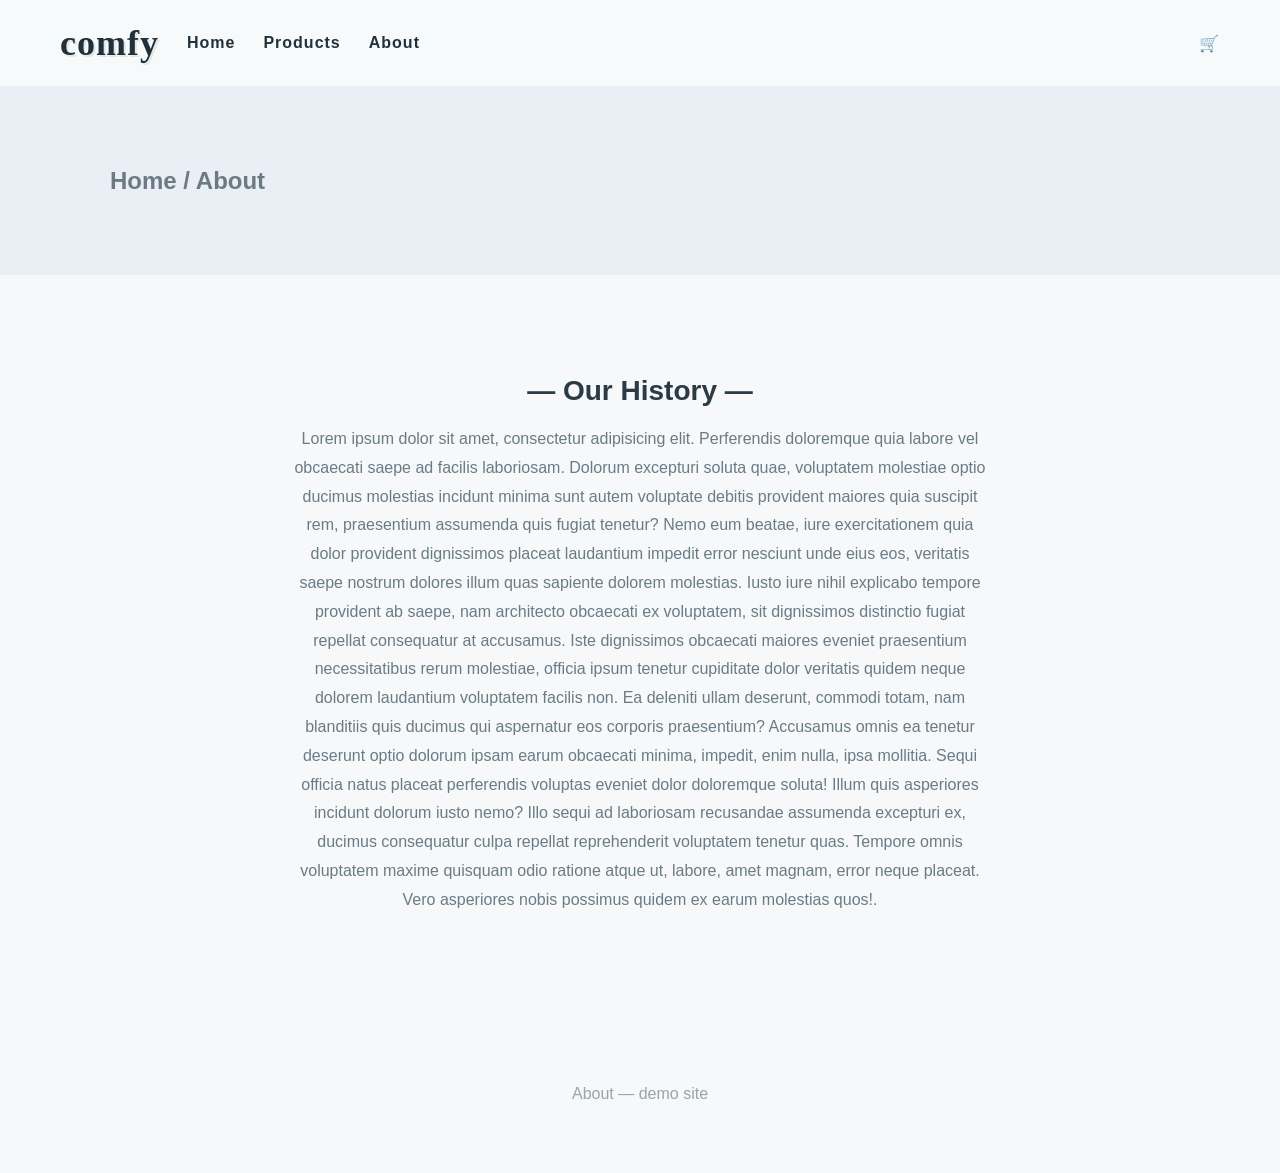
==== about.html @ 80df41ef "first commit" ====
<!DOCTYPE html>
<html lang="en">
<head>
    <meta charset="utf-8">
    <meta name="viewport" content="width=device-width,initial-scale=1">
    <title>Comfy — About</title>
    <link rel="stylesheet" href="exercise1.css">
</head>
<body>
    <header class="navbar">
        <div class="nav-left">
            <a href="index.html" class="brand">comfy</a>
            <a href="index.html">Home</a>
            <a href="products.html">Products</a>
            <a href="about.html">About</a>
        </div>
        <div class="nav-right">
            <a href="#">🛒</a>
        </div>
    </header>

    <section style="background:#e9eff4;padding:40px 0">
        <div class="container">
            <h2 style="color:#6b7b85">Home / About</h2>
        </div>
    </section>

    <section class="about-center">
        <div class="container">
            <h3 class="section-title">— Our History —</h3>
            <p class="lead">Lorem ipsum dolor sit amet, consectetur adipisicing elit. Perferendis doloremque quia labore vel obcaecati saepe ad facilis laboriosam. Dolorum excepturi soluta quae, voluptatem molestiae optio ducimus molestias incidunt minima sunt autem voluptate debitis provident maiores quia suscipit rem, praesentium assumenda quis fugiat tenetur? Nemo eum beatae, iure exercitationem quia dolor provident dignissimos placeat laudantium impedit error nesciunt unde eius eos, veritatis saepe nostrum dolores illum quas sapiente dolorem molestias. Iusto iure nihil explicabo tempore provident ab saepe, nam architecto obcaecati ex voluptatem, sit dignissimos distinctio fugiat repellat consequatur at accusamus. Iste dignissimos obcaecati maiores eveniet praesentium necessitatibus rerum molestiae, officia ipsum tenetur cupiditate dolor veritatis quidem neque dolorem laudantium voluptatem facilis non. Ea deleniti ullam deserunt, commodi totam, nam blanditiis quis ducimus qui aspernatur eos corporis praesentium? Accusamus omnis ea tenetur deserunt optio dolorum ipsam earum obcaecati minima, impedit, enim nulla, ipsa mollitia. Sequi officia natus placeat perferendis voluptas eveniet dolor doloremque soluta! Illum quis asperiores incidunt dolorum iusto nemo? Illo sequi ad laboriosam recusandae assumenda excepturi ex, ducimus consequatur culpa repellat reprehenderit voluptatem tenetur quas. Tempore omnis voluptatem maxime quisquam odio ratione atque ut, labore, amet magnam, error neque placeat. Vero asperiores nobis possimus quidem ex earum molestias quos!.</p>
        </div>
    </section>

    <footer class="footer">
        <div class="container">About — demo site</div>
    </footer>
</body>
</html>
---- exercise1.css ----
/* Basic reset and layout */
*{box-sizing:border-box;margin:0;padding:0}
html,body{font-family:Arial, Helvetica, sans-serif;color:#2b3b45;background:#f6f8f9}
a{text-decoration:none;color:inherit}
/* Navbar */
.navbar{display:flex;justify-content:space-between;align-items:center;padding:22px 60px;background:#f7fafb;border-bottom:1px solid #e6eef3}
.nav-left,.nav-right{display:flex;gap:28px;align-items:center}
.nav-left a,.nav-right a{color:#21313a;font-weight:600;letter-spacing:1px}
.brand{font-family:Georgia, 'Times New Roman', serif;font-size:36px;color:#14333e;text-shadow:2px 2px 0 rgba(0,0,0,0.08)}
.container{max-width:1100px;margin:40px auto;padding:0 20px}
/* Hero */
.hero{background-image:url('images (13).jpg');background-size:cover;background-position:center;color:white;padding:100px 0;text-align:center}
.hero h1{font-size:64px;font-family:'Segoe Script', 'Brush Script MT', cursive;margin-bottom:10px}
.hero p{font-size:22px;opacity:0.95}
.btn{display:inline-block;background:#c86b3a;color:white;padding:10px 18px;border-radius:6px;margin-top:18px}
/* Featured */
.featured{background:#f1f6f8;padding:60px 0}
.cards{display:flex;gap:30px;justify-content:center}
.card{background:white;border-radius:6px;overflow:hidden;width:280px;text-align:center;padding-bottom:18px;box-shadow:0 6px 14px rgba(15,25,30,0.05)}
.card img{width:100%;height:160px;object-fit:cover}
.card h4{padding:12px 10px;color:#6b7b85}
.price{color:#173039;font-weight:700}
/* Products page grid */
.grid{display:grid;grid-template-columns:240px 1fr;gap:30px}
.sidebar{background:transparent;padding-top:10px}
.search{background:#e9f0f4;padding:10px;border-radius:4px;margin-bottom:18px}
.product-grid{display:grid;grid-template-columns:repeat(3,1fr);gap:26px}
.product{background:white;border-radius:6px;padding:12px;text-align:center;box-shadow:0 6px 14px rgba(15,25,30,0.03)}
.product img{width:100%;height:160px;object-fit:cover;border-radius:4px}
.product h5{margin-top:12px;color:#6b7b85}
.product .price{margin-top:8px}
/* Single product */
.product-detail{display:flex;gap:60px;align-items:flex-start;padding:40px 0}
.product-detail img{width:520px;height:360px;object-fit:cover;border-radius:6px}
.product-info h2{font-size:36px;margin-bottom:6px}
.muted{color:#9aa7b0;letter-spacing:1px}
.color-dots{display:flex;gap:8px;margin:12px 0}
.dot{width:12px;height:12px;border-radius:50%}
.dot.dark{background:#1c1c1c}
.dot.maroon{background:#6a1820}
.add{background:#c86b3a;color:white;padding:10px 14px;border-radius:6px;margin-top:18px;display:inline-block}
/* About */
.about-center{text-align:center;padding:60px 0}
.section-title{font-size:28px;margin-bottom:18px}
.lead{max-width:700px;margin:0 auto;color:#6b7b85;line-height:1.8}
/* Footer */
.footer{padding:30px 0;text-align:center;color:#98a5ac}
/* Responsive */
@media(max-width:900px){.cards{flex-direction:column;align-items:center}.product-grid{grid-template-columns:repeat(2,1fr)}.grid{grid-template-columns:1fr}.product-detail{flex-direction:column;align-items:center}.product-detail img{width:100%;height:auto}}
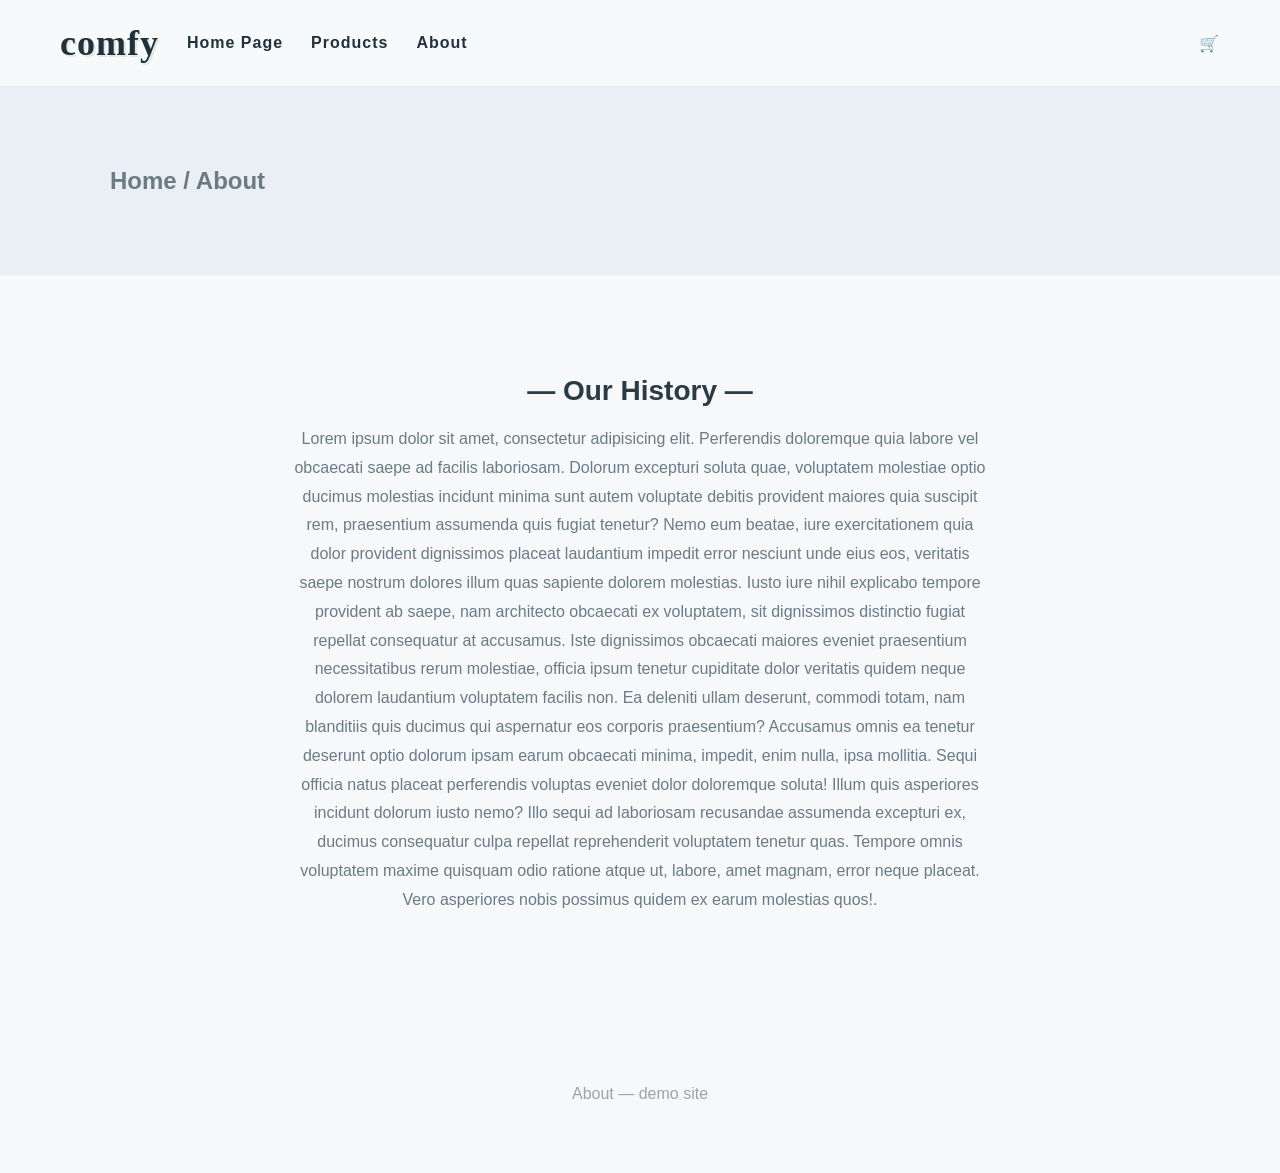
==== commit 319e10a1: "Update Home link text to "Home Page" for clarity" ====
--- a/about.html
+++ b/about.html
@@ -10,7 +10,7 @@
     <header class="navbar">
         <div class="nav-left">
             <a href="index.html" class="brand">comfy</a>
-            <a href="index.html">Home</a>
+            <a href="index.html">Home Page</a>
             <a href="products.html">Products</a>
             <a href="about.html">About</a>
         </div>
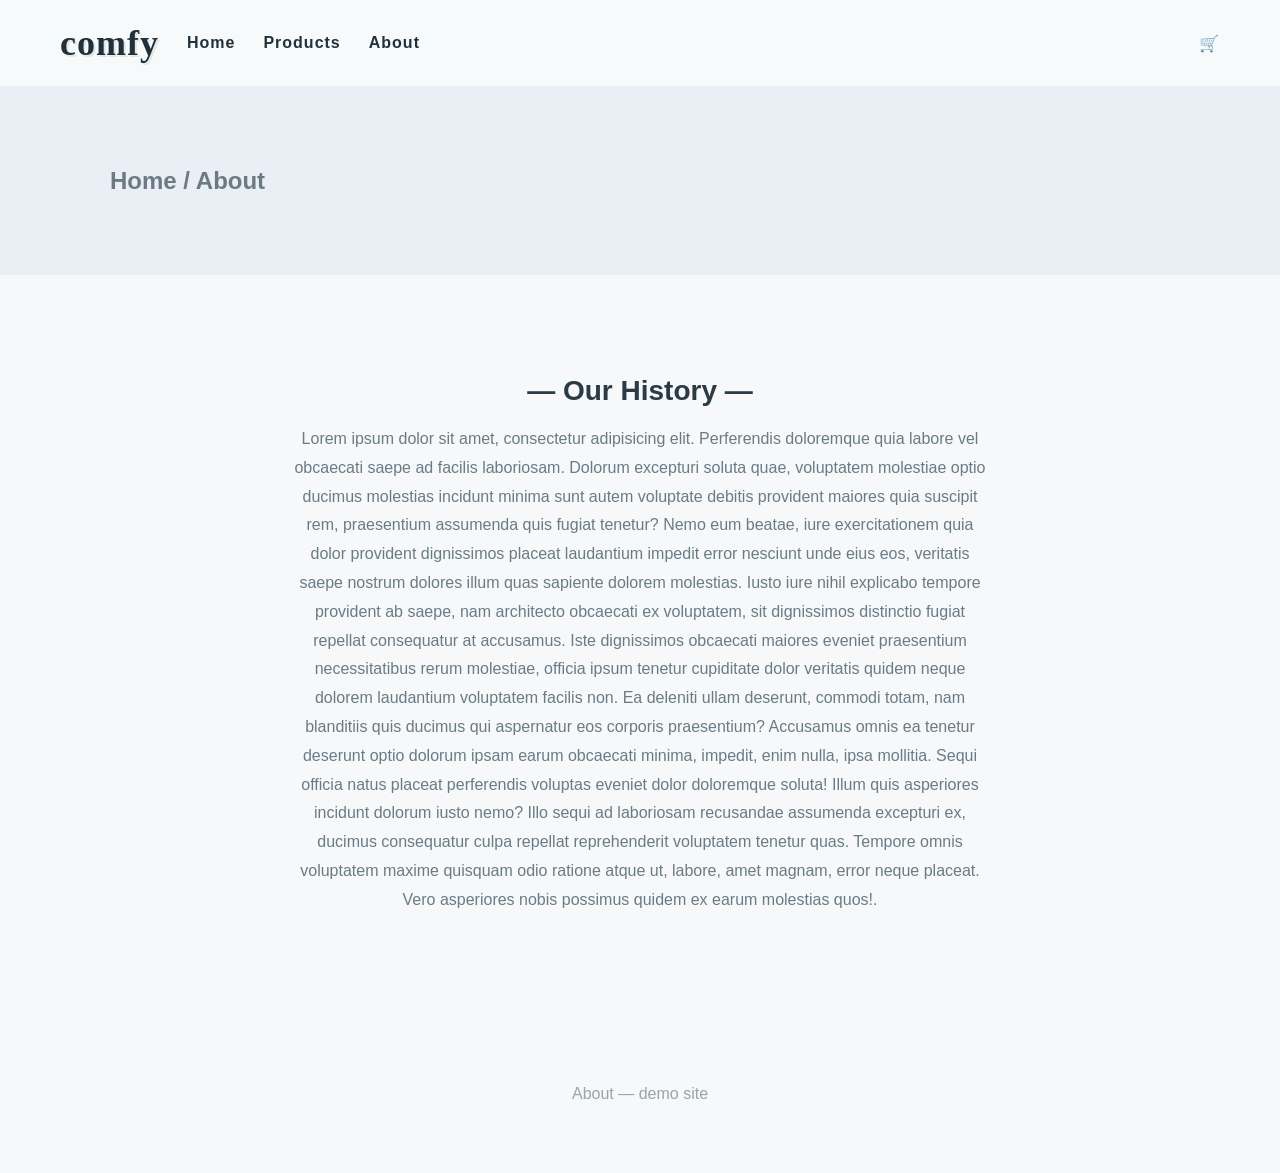
==== commit 621d0cd0: "Shorten 'Home Page' link text to 'Home'" ====
--- a/about.html
+++ b/about.html
@@ -10,7 +10,7 @@
     <header class="navbar">
         <div class="nav-left">
             <a href="index.html" class="brand">comfy</a>
-            <a href="index.html">Home Page</a>
+            <a href="index.html">Home</a>
             <a href="products.html">Products</a>
             <a href="about.html">About</a>
         </div>
